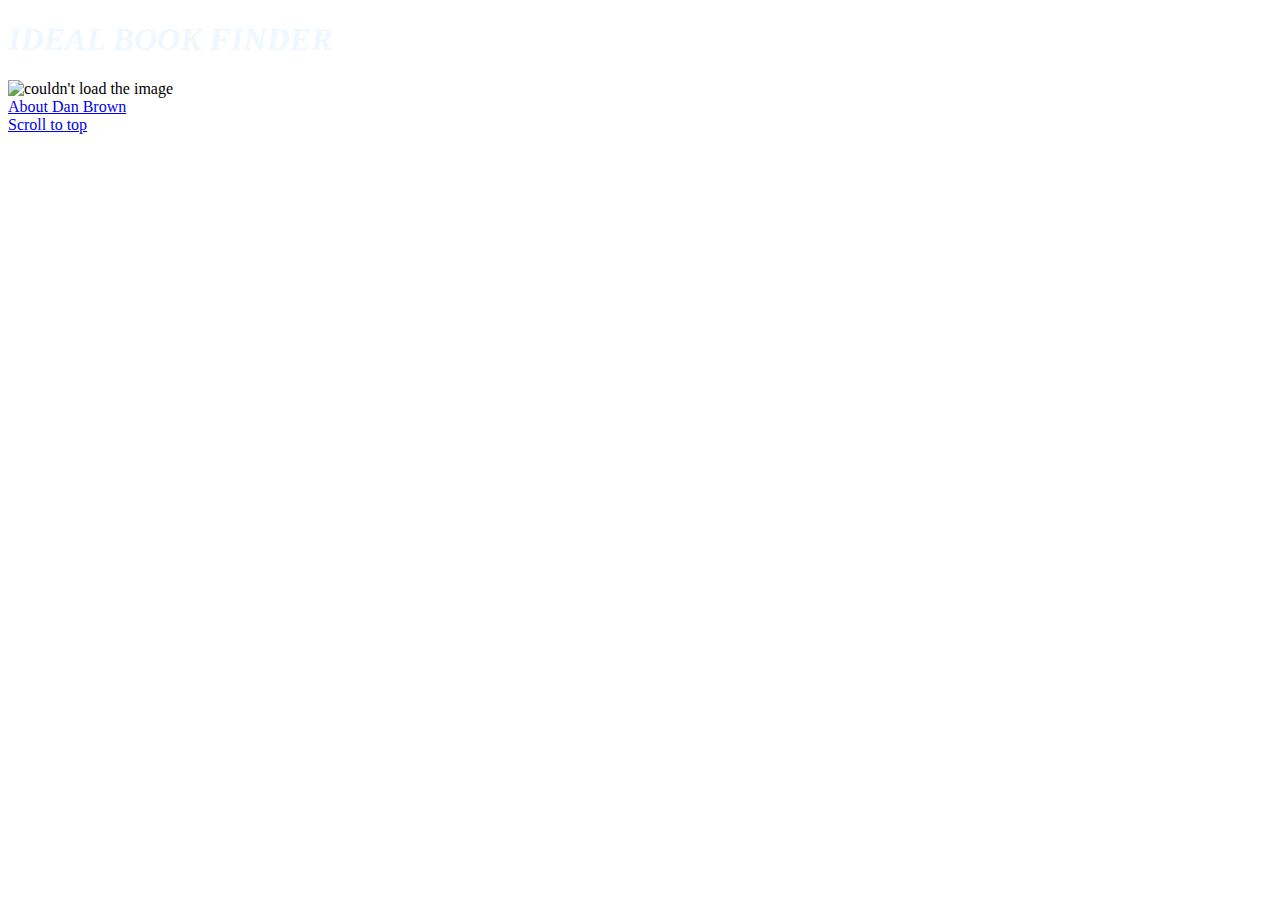
==== index.html @ 276b0993 "First commit" ====
<!DOCTYPE html>
<html lang="en">
<head>
    <meta charset="UTF-8">
    <meta http-equiv="X-UA-Compatible" content="IE=edge">
    <meta name="viewport" content="width=device-width, initial-scale=1.0">
    <title>Book Junkie</title>
    <link rel="stylesheet" href="main.css">
    <style>
        h1{
            color: aliceblue;
        }
    </style>
</head>
<body>
    <h1 id="TOP"><i>IDEAL BOOK FINDER</i></h1>

    <img src="./Book Junkie/Book2.jpg" width="500" alt="couldn't load the image">
    <br>
    <a href="About.html" class="link">About Dan Brown</a><br>
    <a href="#TOP" class="link">Scroll to top</a>
</body>
</html>
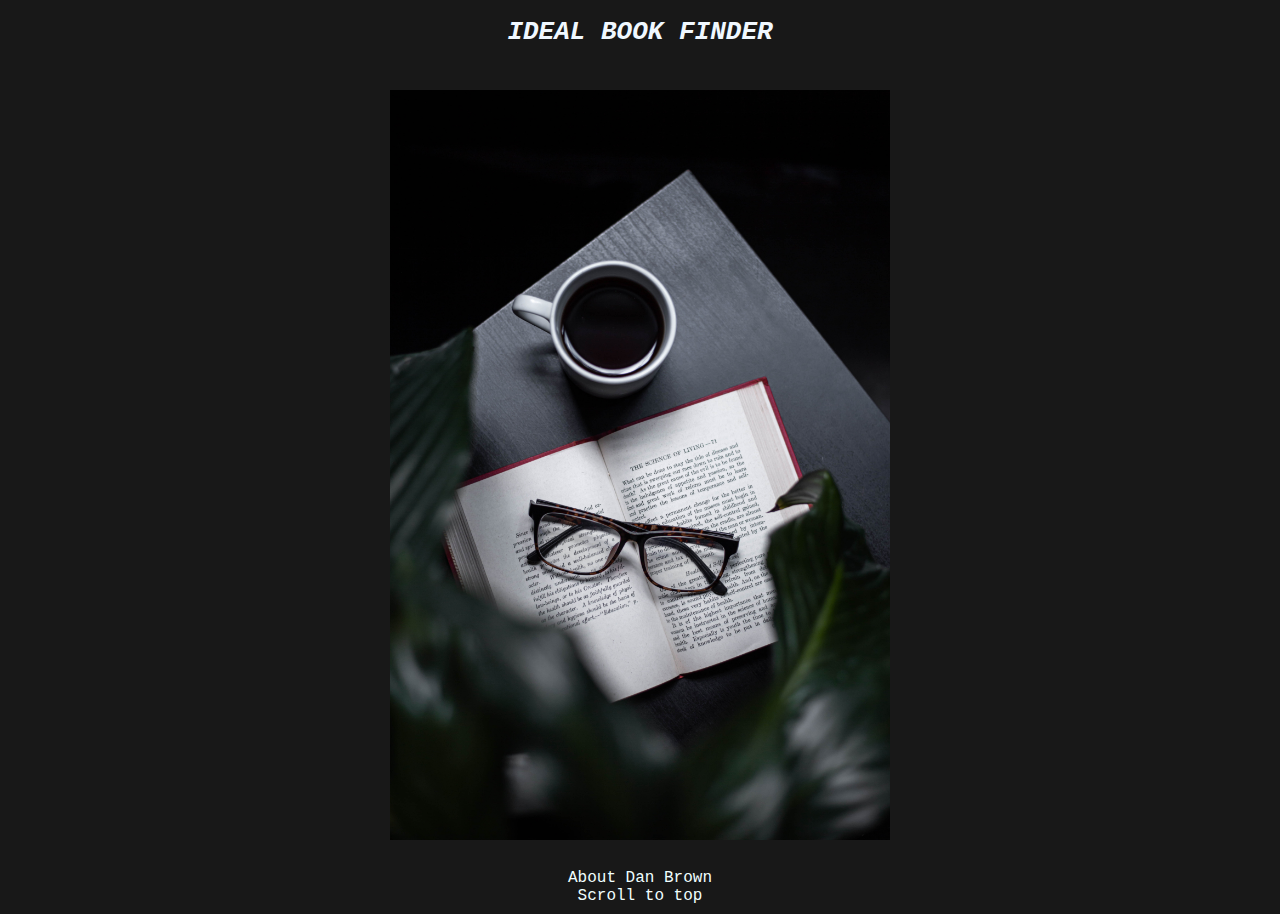
==== commit 44f521b7: "ch" ====
--- a/index.html
+++ b/index.html
@@ -15,7 +15,7 @@
 <body>
     <h1 id="TOP"><i>IDEAL BOOK FINDER</i></h1>
 
-    <img src="./Book Junkie/Book2.jpg" width="500" alt="couldn't load the image">
+    <img src="Book2.jpg" width="500" alt="couldn't load the image">
     <br>
     <a href="About.html" class="link">About Dan Brown</a><br>
     <a href="#TOP" class="link">Scroll to top</a>
--- a/main.css
+++ b/main.css
@@ -0,0 +1,28 @@
+body{
+    font-family: monospace;
+    color: yellow;
+    text-align: center;
+    background: rgba(0, 0, 0, 0.904);
+}
+img{
+    margin: 25px;
+}
+.link{
+    font-size: 1rem;
+    color: azure;
+    margin: 50px;
+    text-decoration: none;
+}
+.DBworks{
+    color: azure;
+    text-align: left;
+}
+.black{
+    color: black;
+}
+.red{
+    color: red;
+}
+.blue{
+    color: blue;
+}